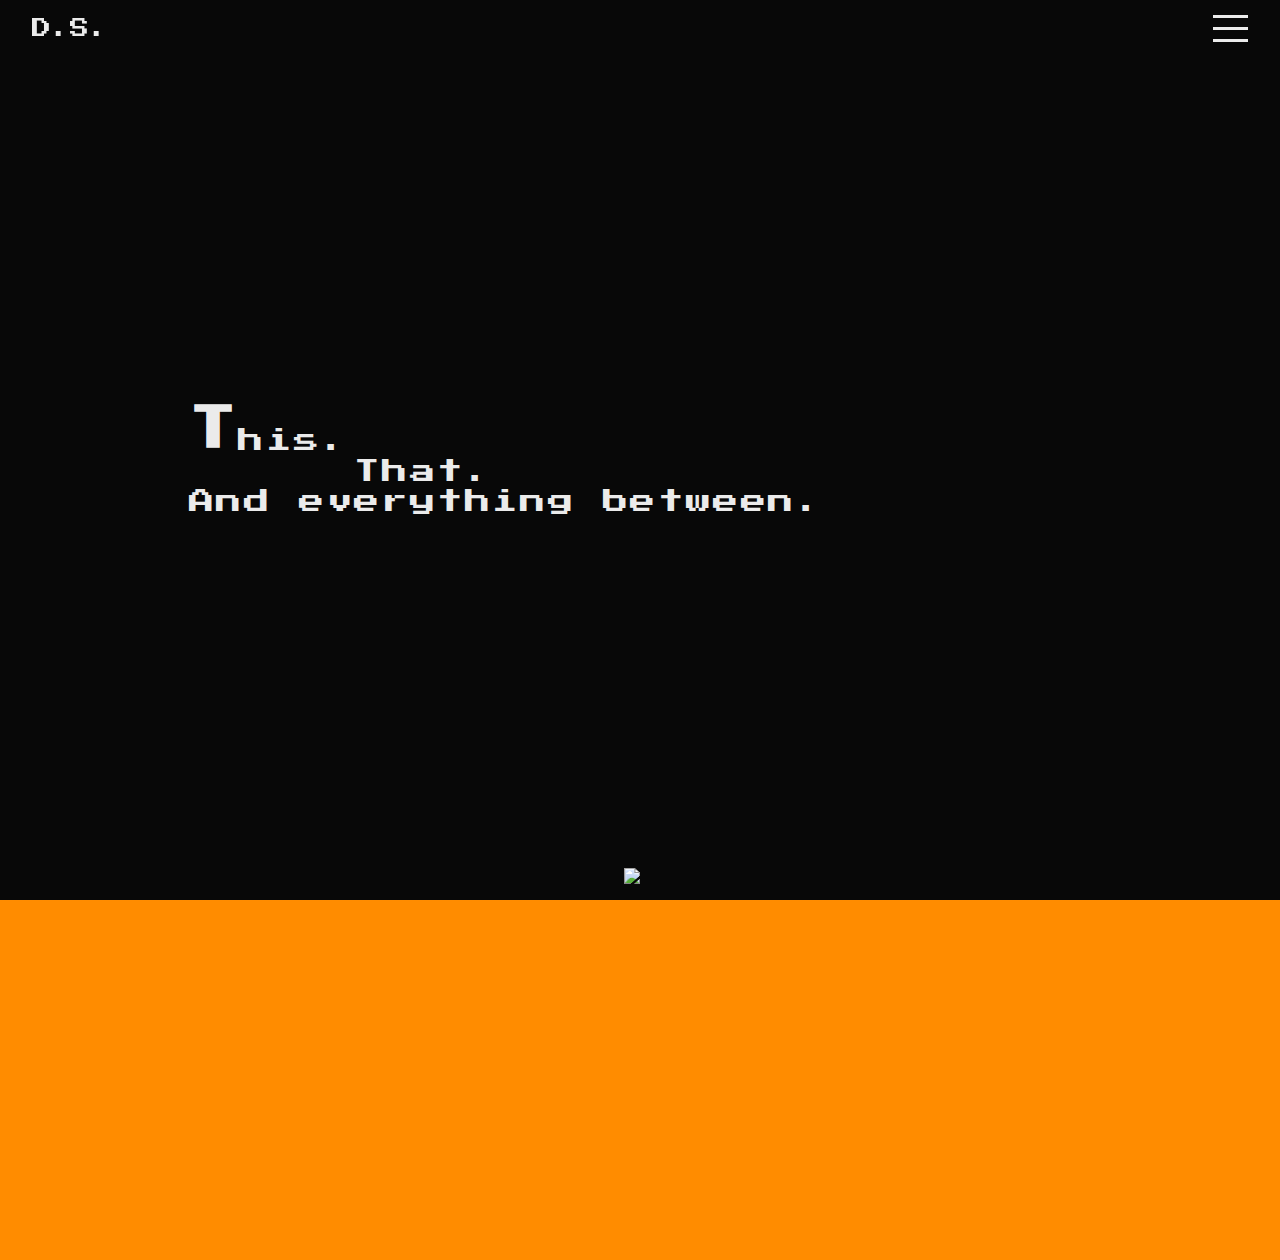
==== html/about.html @ ef39fc3c "Added pages. Started on project page but undecided on layout/js interaction" ====
<!DOCTYPE html>
<!--[if lt IE 7]>      <html class="no-js lt-ie9 lt-ie8 lt-ie7"> <![endif]-->
<!--[if IE 7]>         <html class="no-js lt-ie9 lt-ie8"> <![endif]-->
<!--[if IE 8]>         <html class="no-js lt-ie9"> <![endif]-->
<!--[if gt IE 8]>      <html class="no-js"> <![endif]-->
<html lang='en'>
    <head>
        <meta charset="utf-8">
        <meta http-equiv="X-UA-Compatible" content="IE=edge">
        <title>Daniel Stewardson | About</title>
        <meta name="description" content="Daniel Stewardson's front-end web developer portfolio">
        <meta name="viewport" content="width=device-width, initial-scale=1">
        <link rel="stylesheet" href="../css/style.css">
        <link rel="stylesheet" href="../css/transitions.css">

        <link href="https://fonts.googleapis.com/css2?family=Quicksand:wght@300&display=swap" rel="stylesheet">
        <link href="https://fonts.googleapis.com/css2?family=Press+Start+2P&display=swap" rel="stylesheet">
        <link href="https://fonts.googleapis.com/css2?family=Monoton&display=swap" rel="stylesheet">

 
        <script src="../js/main.js" async defer></script>
    </head>

    <body class='index'>

        <div class="transition-1 is-active"></div>
        <div class="transition-2 is-active-2"></div>
       
        <nav class='top-nav'>
            <div class='logo'><a href='../index.html' class="slide">D.S.</a></div>
            
            <input type='checkbox' class='nav-button' id='nav-button'>
            <label for='nav-button' class='nav-button-label'>
                <span></span>
            </label>

            <div class='slide-one'></div>
            
            <nav class='slide-nav'>
                <ul>
                    <li><a href='../index.html' class="slide" class="slide">Home</a></li>
                    <li><a href='about.html' class="slide">About</a></li>
                    <li><a href='projects.html' class="slide">Projects</a></li>
                    <li><a href='contact.html' class="slide">Contact</a></li>
                </ul>
            </nav>
        </nav>

        <header>
            <div class='wrap head-wrap'>
                <article class='intro-text'>
                    <h1><span class="first-letter">T</span>his.<br>&emsp;&emsp;&emsp;&emsp;&emsp;
                        That.<br> And everything between<span class="blinker">.</span></h1>
                </article>

                <img src='../resources/icons/white-arrow.png' class='down-arrow blinker'>
            </div>   
        </header>
        
        <main>
     
         
        </main>

        
        <footer>
            <p>dan.co</p>
        </footer> 
        
    </body>
</html>
---- css/style.css ----
body, html, li, ul, nav, div, header, img, input, span, h1, h2, h3, h4, h5, p {
    margin: 0;
    padding: 0;
 }

body {
    font-weight: normal;
    background-color: hsl(0, 0%, 3%);
    font-family: 'Press Start 2P', cursive;
    color: rgb(235, 235, 235);
}

html {
    box-sizing: border-box;
    font-size: 16px;
}

a {
    text-decoration: none;
}

a:hover {
    color: darkorange;
}

@keyframes blinker {
    50% {
      opacity: 0;
    }
  }

  .blinker {
    animation: blinker 1s step-start infinite;
  }

/*------------------------------ Scroll bar ----------------------------------*/

/* width */
::-webkit-scrollbar {
    width: 8px;
  }
  
  /* Track */
  ::-webkit-scrollbar-track {
    background: hsl(0, 0%, 3%); 
  }
   
  /* Handle */
  ::-webkit-scrollbar-thumb {
    background: darkorange; 
    border-radius: 25px;
  }
  
  /* Handle on hover */
  ::-webkit-scrollbar-thumb:hover {
    background: hsl(41, 95%, 63%); 
  }

/*------------------------------ Nav bar ----------------------------------*/

.top-nav {
    position: fixed;
    display: flex;
    align-items: center;
    justify-content: space-between;
    width: 100%;
    height: 3.5rem;
    z-index: 10;
}

.top-nav a {
    margin: 0 2rem;
    font-size: 1.2rem;
    font-family: 'Press Start 2P', cursive;
    color: rgb(235, 235, 235);
}

.nav-button {
    display: none;
}

.nav-button-label {
    margin-right: 2rem;
    cursor: pointer;
    padding: 1rem 0;
}

.nav-button-label span,
.nav-button-label span::before,
.nav-button-label span::after {
    display: block;
    background-color: rgb(235, 235, 235);
    height: 3px;
    width: 2.2rem;
    position: relative;
    transition: .5s ease,
                background-color 0s;
}

.nav-button-label span::before,
.nav-button-label span::after {
    content: '';
    position: absolute;
}

.nav-button-label span::before {
    bottom: 12px;
}

.nav-button-label span::after {
    top: 12px;
}

.nav-button-label span:hover,
.nav-button-label span:hover::before,
.nav-button-label span:hover::after {
    background-color: darkorange;
}

.top-nav a:hover,
.top-nav a:focus {
    color: darkorange;
}

/* -------------------------- Button spin ----------------------------- */

.nav-button:checked ~ label span {
    transform: rotate(45deg);
    transition: transform .5s;
}

.nav-button:checked ~ label span::before {
    bottom: 0;
    transform: rotate(90deg);
    transition: bottom .5s, transform .5s ease;
}

.nav-button:checked ~ label span::after {
    top: 0;
    transition: top .5s ease;
}

/* -------------------------- Slide nav page ----------------------------- */

.slide-nav {
    z-index: -1;
    position: fixed;
    display: flex;
    align-items: center;
    top: 150%;
    height: 100vh;
    width: 100%;
    justify-content: center;
    background-color: hsl(0, 0%, 3%);
    transition: top .5s ease-out;
}

.slide-nav ul {
    list-style: none;
}

.slide-nav li {
    padding: 4rem 0;
}

.slide-nav li a {
    font-size: 3.5rem;
    letter-spacing: .2rem;
}

.slide-nav li a::before {
    content: "";
    display: block;
    position: absolute;
    width: 20px;
    height: 20px;
    background-color: darkorange;
}

.slide-nav li a:hover::before,
.slide-nav li a:focus::before {
    background-color: white;
    transform: scale(1.6);
    animation: blinker 1s step-start infinite;
}

.nav-button:checked ~ .slide-nav {
    top: 0;
    transition: top .5s ease-out .3s;
}

.nav-button:checked ~ .slide-one {
    top: 0;
    transition: top .5s ease-out;
}

/*-----focus nav ---*/

.slide-nav:focus-within {
    top: 0;
    transition: top .5s ease-out .3s;
}


.slide-one {
    z-index: -1;
    position: fixed;
    top: 100%;
    height: 100vh;
    width: 100%;
    background-color: darkorange;
    transition: top .5s ease-out .3s;
}

/*------------------------------- Header ----------------------------------*/

header {
    width: 100%;
    height: 100vh;
}

.head-wrap {
    height: 100vh;
}

.intro-text {
    position: relative;
    top: 45%;
    left: 3%;
    width: 40rem;
    font-family: 'Press Start 2P', cursive;
}

.first-letter {
    font-size: 3rem;
    font-weight: bold;
    line-height: normal;
}

.intro-text h1 {
    font-weight: lighter;
    font-size: 1.6rem;
    letter-spacing: .1rem;
    line-height: 1.2;
} 

.down-arrow {
    position: absolute;
    bottom: 1rem;
    left: 50%;
    transform: translate(-50%, 0);
    width: 2rem;
}

/*------------------------------- Main ----------------------------------*/

.section {
    width: 100%;
}

.wrap {
    margin: 0 auto;
    padding: 0;
    width: 1300px;
    max-width: 75%;
}

/*------------------------------- Fill ----------------------------------*/

.fill {
    display: flex;
    justify-content: center;
    align-items: center;
    height: 40rem;
    font-size: 1.6rem;
    font-family: 'Press Start 2P', cursive;
}

.fill h2 {
    font-weight: normal;
    color: rgb(235, 235, 235);
}

.fill span {
    color: rgb(255, 0, 149);
}

/*------------------------------- About ----------------------------------*/




/*------------------------------- Footer ----------------------------------*/

footer {
    position: relative;
    width: 100%;
    height: 40vh;
}

footer p {
    position: absolute;
    bottom: 1.5rem;
    left: 1.5rem;
}
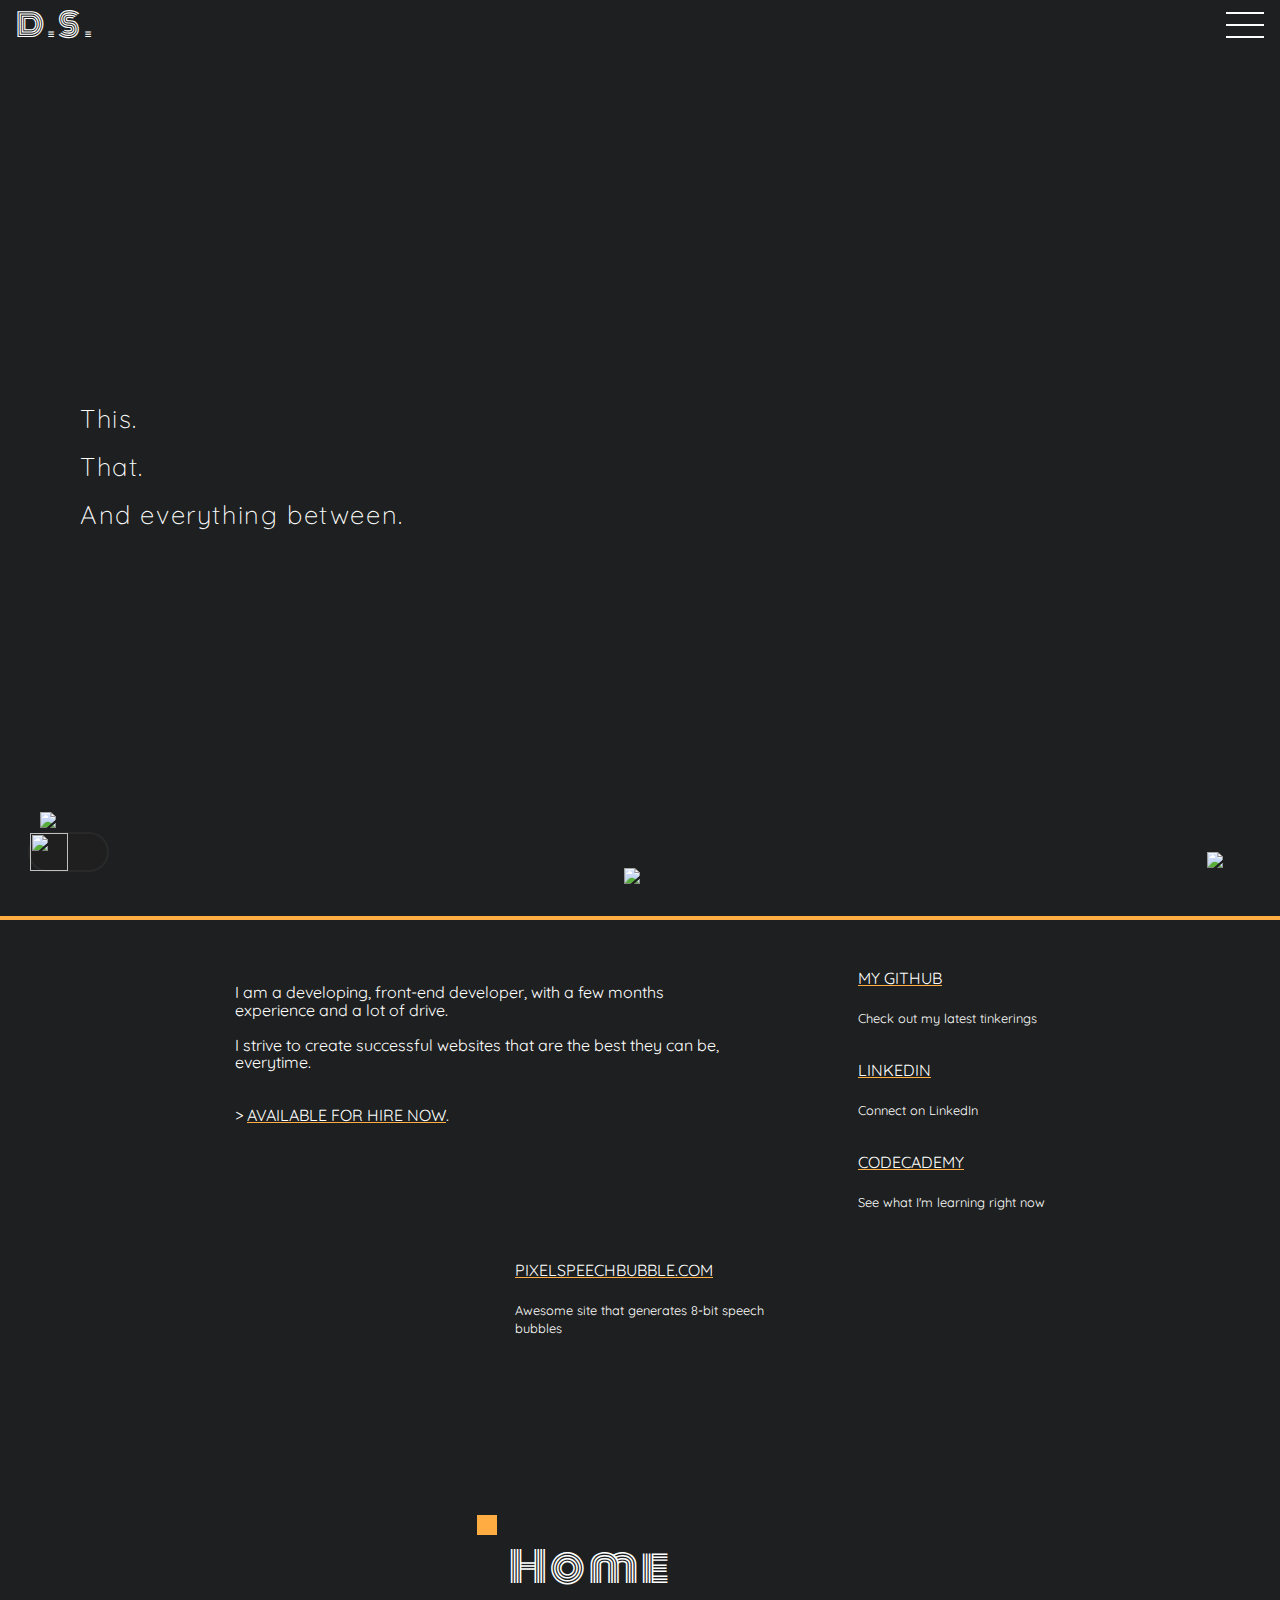
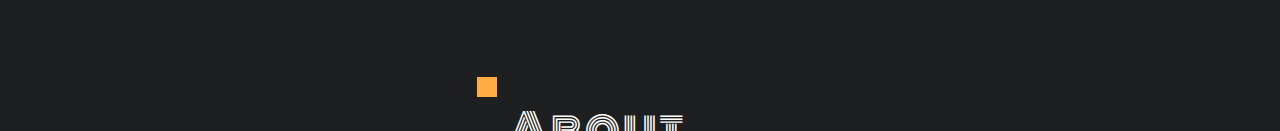
==== commit 4649e4b1: "Change whole design and layout" ====
--- a/html/about.html
+++ b/html/about.html
@@ -12,6 +12,7 @@
         <meta name="viewport" content="width=device-width, initial-scale=1">
         <link rel="stylesheet" href="../css/style.css">
         <link rel="stylesheet" href="../css/transitions.css">
+        <link rel="stylesheet" href="../css/retro-mode.css">
 
         <link href="https://fonts.googleapis.com/css2?family=Quicksand:wght@300&display=swap" rel="stylesheet">
         <link href="https://fonts.googleapis.com/css2?family=Press+Start+2P&display=swap" rel="stylesheet">
@@ -21,15 +22,15 @@
         <script src="../js/main.js" async defer></script>
     </head>
 
-    <body class='index'>
+    <body>
 
         <div class="transition-1 is-active"></div>
         <div class="transition-2 is-active-2"></div>
-       
+    
         <nav class='top-nav'>
             <div class='logo'><a href='../index.html' class="slide">D.S.</a></div>
             
-            <input type='checkbox' class='nav-button' id='nav-button'>
+            <input type='checkbox' class='nav-button' id='nav-button' name="nav-butt">
             <label for='nav-button' class='nav-button-label'>
                 <span></span>
             </label>
@@ -38,7 +39,7 @@
             
             <nav class='slide-nav'>
                 <ul>
-                    <li><a href='../index.html' class="slide" class="slide">Home</a></li>
+                    <li><a href='../index.html' class="slide">Home</a></li>
                     <li><a href='about.html' class="slide">About</a></li>
                     <li><a href='projects.html' class="slide">Projects</a></li>
                     <li><a href='contact.html' class="slide">Contact</a></li>
@@ -46,11 +47,28 @@
             </nav>
         </nav>
 
+                            <!-- Fixed overlays, retro button etc -->
+        <div>
+            <div class='retro-mode-label' id="retro-mode-butt">             <!--Retro button-->
+                <img src="../resources/icons/coin-button.png" class="coin-switch">
+            </div> 
+            <img src='../resources/pictures/not-a-fan.png' class='switch-bubble switch-bubble-1 active'>
+            <img src='../resources/pictures/love8bit.png' class='switch-bubble switch-bubble-2 active'>          
+
+            <a href='https://github.com/DanielStewardson' target='_blank' class="github-icon-1 github-icon">
+                <img src="../resources/icons/github2.png">
+            </a>
+            <a href='https://github.com/DanielStewardson' target='_blank' class="github-icon-2 github-icon">
+                <img src="../resources/icons/githubicon4.png">
+            </a>
+            <img src='../resources/pictures/gitHub-bubble-right.png' class='github-bubble'>
+        </div>
+
         <header>
             <div class='wrap head-wrap'>
                 <article class='intro-text'>
-                    <h1><span class="first-letter">T</span>his.<br>&emsp;&emsp;&emsp;&emsp;&emsp;
-                        That.<br> And everything between<span class="blinker">.</span></h1>
+                    <h1>This.<br>
+                        That.<br> And everything between.</h1>
                 </article>
 
                 <img src='../resources/icons/white-arrow.png' class='down-arrow blinker'>
@@ -58,14 +76,87 @@
         </header>
         
         <main>
-     
-         
+        
         </main>
 
         
         <footer>
-            <p>dan.co</p>
-        </footer> 
-        
+            <div class='footer'>
+                
+                <div class="resources">
+
+                    <div class="footer-text">
+                        <p>I am a developing, front-end developer, with a few months experience and a lot of drive.<br><br>
+                            I strive to create successful websites that are the best they can be, everytime.
+                        </p>
+                        <br><br>
+                        <div>
+                            <span class="blinker">&gt; </span><a href="#" target="_blank">AVAILABLE FOR HIRE NOW</a><span class="blinker">.</span>
+                        </div>
+                    </div>
+
+                    <div class="footer-dl">
+                        <dl>
+                            <div>
+                                <dt>
+                                    <a href="https://github.com/DanielStewardson" target="_blank">my GitHub</a>
+                                </dt>
+                                <dd>
+                                    Check out my latest tinkerings
+                                </dd>
+                            </div>
+                            <div>
+                                <dt>
+                                    <a href="#" target="_blank">LinkedIn</a>
+                                </dt>
+                                <dd>
+                                    Connect on LinkedIn
+                                </dd>
+                            </div>
+                            <div>
+                                <dt>
+                                    <a href="#" target="_blank">CodeCademy</a>
+                                </dt>
+                                <dd>
+                                    See what I'm learning right now
+                                </dd>
+                            </div>
+                        </dl>
+                    </div>
+                    
+                    <div class="footer-dl">
+                        <dl>
+                            <div>
+                                <dt>
+                                    <a href="https://pixelspeechbubble.com/" target="_blank">pixelspeechbubble.com</a>
+                                </dt>
+                                <dd>
+                                    Awesome site that generates 8-bit speech bubbles
+                                </dd>
+                            </div>
+                            <div>
+                                <dt>
+                                    <a href="https://icons8.com/" target="_blank">icons8.com</a>
+                                </dt>
+                                <dd>
+                                    Loads of free or premium icons
+                                </dd>
+                            </div>
+                            <div>
+                                <dt>
+                                    <a href="https://www.remove.bg/upload" target="_blank">remove.bg</a>
+                                </dt>
+                                <dd>
+                                    Remove unwanted backgrounds around icons etc
+                                </dd>
+                            </div>
+                        </dl>
+                    </div>
+
+                </div>
+            </div>
+            <div class="dan-co">dan.co</div>  
+        </footer>
+
     </body>
 </html>--- a/css/style.css
+++ b/css/style.css
@@ -3,24 +3,73 @@
     padding: 0;
  }
 
-body {
-    font-weight: normal;
-    background-color: hsl(0, 0%, 3%);
-    font-family: 'Press Start 2P', cursive;
-    color: rgb(235, 235, 235);
-}
-
 html {
     box-sizing: border-box;
-    font-size: 16px;
-}
-
-a {
+    font-size: var(--font-size);
+}
+
+@media only screen and (max-width: 900px) {
+    html {
+        font-size: var(--font-size-media);
+    }
+}
+
+:root[theme=retro] {
+    --font-size: 16px;
+    --font-size-media: 13px;
+    --main-pop-color: hsl(34, 100%, 63%);
+    --accent-pop-color: hsl(34, 100%, 63%);
+    --main-text-and-accent-color: hsl(0, 0%, 100%);
+    --button-border: hsl(33, 100%, 42%);
+    --button-text: hsl(0, 0%, 92%);
+    --button-text-shadow: hsl(33, 100%, 34%);
+    --button-hover-color: hsl(0, 0%, 92%);
+    --background-color: hsl(210, 3%, 12%);
+    --backgroundd-accent: hsl(0, 0%, 12%);
+    --division-background-color: hsl(34, 100%, 63%);
+    --background-accent-borders: hsl(0, 0%, 20%);
+    --main-font: 'Quicksand', sans-serif;
+    --headers-font: 'Monoton', cursive;
+    --retro-box-shadow-left: hsla(33, 100%, 50%, 0.4) -.31rem .31rem, hsla(33, 100%, 50%, 0.3) -.62rem .62rem, hsla(33, 100%, 50%, 0.2) -.94rem .94rem, hsla(33, 100%, 50%, 0.1) -1.25rem 1.25rem, hsla(33, 100%, 50%, 0.05) -1.56rem 1.56rem;
+    --retro-box-shadow-right: hsla(33, 100%, 50%, 0.4) .31rem .31rem, hsla(33, 100%, 50%, 0.3) .62rem .62rem, hsla(33, 100%, 50%, 0.2) .94rem .94rem, hsla(33, 100%, 50%, 0.1) 1.25rem 1.25rem, hsla(33, 100%, 50%, 0.05) 1.56rem 1.56rem;
+}
+
+:root[theme=boring] {
+    --font-size: 16px;
+    --font-size-media: 13px;
+    --main-pop-color: hsl(325, 100%, 50%, .6);
+    --accent-pop-color: hsl(32, 100%, 43%);
+    --main-text-and-accent-color: hsl(0, 0%, 17%);
+    --button-border: hsl(325, 100%, 50%, .6);
+    --button-text: hsl(0, 0%, 92%);
+    --button-text-shadow: hsl(197, 100%, 23%);
+    --button-hover-color: hsla(197, 65%, 40%, .2);
+    --background-color: hsl(0, 0%, 86%);
+    --backgroundd-accent: hsla(197, 65%, 40%, 0.281);
+    --background-accent-borders: hsla(197, 65%, 40%, 0.281);
+    --main-font: 'Quicksand', sans-serif;
+    --headers-font: 'Press Start 2P', cursive;
+}
+
+body {
+    background-color: var(--background-color);
+    font-family: var(--main-font);
+    color: var(--main-text-and-accent-color);
+}
+
+a[theme=retro] {
     text-decoration: none;
-}
-
-a:hover {
-    color: darkorange;
+    color: var(--main-text-and-accent-color);
+}
+
+img {
+    width: 100%;
+}
+
+.wrap {
+    margin: 0 auto;
+    max-width: 1300px;
+    width: 90%;
 }
 
 @keyframes blinker {
@@ -37,42 +86,77 @@
 
 /* width */
 ::-webkit-scrollbar {
-    width: 8px;
+    width: 6px;
   }
   
   /* Track */
   ::-webkit-scrollbar-track {
-    background: hsl(0, 0%, 3%); 
+    background: var(--background-color); 
   }
    
   /* Handle */
   ::-webkit-scrollbar-thumb {
-    background: darkorange; 
+    background: var(--main-pop-color); 
     border-radius: 25px;
   }
   
   /* Handle on hover */
   ::-webkit-scrollbar-thumb:hover {
-    background: hsl(41, 95%, 63%); 
+    background: hsl(0, 0%, 24%); 
   }
+
+/*------------------------------ Fixed overlay stuff ----------------------------------*/
+
+.github-icon-1[theme=retro] {
+    position: fixed;
+    z-index: 10;
+    bottom: 28px;
+    right: 28px;
+    width: 45px;
+}
+
+.github-icon-2[theme=retro] {
+    display: none;
+}
+
+.github-bubble {
+    display: none;
+    position: fixed;
+    z-index: 10;
+    bottom: 70px;
+    right: 20px;
+    width: 200px;
+}
+
+.github-icon:hover,
+.github-icon:focus {
+    transform: translateY(-6px);
+}
+
+.github-icon:hover ~ .github-bubble,
+.github-icon:focus ~ .github-bubble{
+    display: block;
+}
 
 /*------------------------------ Nav bar ----------------------------------*/
 
 .top-nav {
     position: fixed;
+    top: 0;
     display: flex;
     align-items: center;
     justify-content: space-between;
     width: 100%;
-    height: 3.5rem;
     z-index: 10;
 }
 
-.top-nav a {
-    margin: 0 2rem;
-    font-size: 1.2rem;
-    font-family: 'Press Start 2P', cursive;
-    color: rgb(235, 235, 235);
+.logo {
+    margin-left: 1rem;
+    font-size: 2rem;
+    letter-spacing: .2rem;
+    text-decoration: none;
+    color: var(--main-text-and-accent-color);
+    font-family: var(--headers-font);
 }
 
 .nav-button {
@@ -80,18 +164,18 @@
 }
 
 .nav-button-label {
-    margin-right: 2rem;
+    padding: 1rem 0;
+    margin-right: 1rem;
     cursor: pointer;
-    padding: 1rem 0;
 }
 
 .nav-button-label span,
 .nav-button-label span::before,
 .nav-button-label span::after {
     display: block;
-    background-color: rgb(235, 235, 235);
-    height: 3px;
-    width: 2.2rem;
+    background-color: var(--main-text-and-accent-color);
+    height: .16rem;
+    width: 2.4rem;
     position: relative;
     transition: .5s ease,
                 background-color 0s;
@@ -104,22 +188,31 @@
 }
 
 .nav-button-label span::before {
-    bottom: 12px;
+    bottom: .75rem;
 }
 
 .nav-button-label span::after {
-    top: 12px;
-}
-
-.nav-button-label span:hover,
-.nav-button-label span:hover::before,
-.nav-button-label span:hover::after {
-    background-color: darkorange;
+    top: .75rem;
+}
+
+.nav-button:hover ~ label span, 
+.nav-button:hover ~ label span::before,
+.nav-button:hover ~ label span::after {
+    background-color: var(--main-pop-color);
 }
 
 .top-nav a:hover,
 .top-nav a:focus {
-    color: darkorange;
+    color: var(--main-pop-color);
+}
+
+@media screen and (max-width: 1640px) {
+    .top-nav {
+        background-color: var(--background-color);
+    }
+    .github-icon {
+        width: 30px;
+    }
 }
 
 /* -------------------------- Button spin ----------------------------- */
@@ -148,10 +241,12 @@
     display: flex;
     align-items: center;
     top: 150%;
+    left: 0;
+    right: 0;
     height: 100vh;
-    width: 100%;
+    width: 100vw;
     justify-content: center;
-    background-color: hsl(0, 0%, 3%);
+    background-color: var(--background-color); 
     transition: top .5s ease-out;
 }
 
@@ -160,21 +255,25 @@
 }
 
 .slide-nav li {
-    padding: 4rem 0;
+    padding: 2.4rem 0;
 }
 
 .slide-nav li a {
-    font-size: 3.5rem;
+    font-size: 2.6rem;
     letter-spacing: .2rem;
+    font-family: var(--headers-font);
+    color: var(--main-text-and-accent-color);
+    text-decoration: none;
 }
 
 .slide-nav li a::before {
     content: "";
     display: block;
-    position: absolute;
-    width: 20px;
-    height: 20px;
-    background-color: darkorange;
+    position: relative;
+    width: 1.25rem;
+    height: 1.25rem;
+    left: -2rem;
+    background-color: var(--main-pop-color);;
 }
 
 .slide-nav li a:hover::before,
@@ -194,24 +293,62 @@
     transition: top .5s ease-out;
 }
 
-/*-----focus nav ---*/
+/*----- focus nav ---*/
 
 .slide-nav:focus-within {
     top: 0;
     transition: top .5s ease-out .3s;
 }
 
-
 .slide-one {
     z-index: -1;
     position: fixed;
-    top: 100%;
+    top: 150%;
+    left: 0;
+    right: 0;
     height: 100vh;
-    width: 100%;
-    background-color: darkorange;
+    width: 100vw;
+    background-color: var(--main-pop-color);;
     transition: top .5s ease-out .3s;
 }
 
+@media only screen and (max-width: 900px) {
+    .slide-nav li a::before {
+        animation: blinker 1s step-start infinite;
+    }
+    .slide-nav li a:hover::before,
+    .slide-nav li a:focus::before {
+    transform: scale(1.2);
+    }
+    .slide-nav li a {
+        font-size: 2rem;
+    }
+    .slide-nav li {
+        padding: 2rem 0;
+    }
+}
+
+/*------------------------------- Big navigation buttons ----------------------------------*/
+
+.orange-button {
+    display: flex;
+    justify-content: center;
+    align-items: center;
+    text-decoration: none;
+    color: var(--button-text);
+    border: var(--button-border) .4rem groove;
+    background-color: var(--main-pop-color);;
+    text-shadow: 2px 2px var(--button-text-shadow);
+    box-shadow: rgb(0, 0, 0) 0px 20px 20px -10px;
+}
+
+.orange-button:hover,
+.orange-button:focus {
+    background-color: var(--button-hover-color);
+    color: var(--main-pop-color);
+    transform: translate(2px, -3px);
+}
+
 /*------------------------------- Header ----------------------------------*/
 
 header {
@@ -219,29 +356,30 @@
     height: 100vh;
 }
 
-.head-wrap {
+.head-wrap {          /* to set text position in header*/
     height: 100vh;
 }
 
 .intro-text {
     position: relative;
-    top: 45%;
-    left: 3%;
-    width: 40rem;
-    font-family: 'Press Start 2P', cursive;
-}
-
-.first-letter {
-    font-size: 3rem;
-    font-weight: bold;
-    line-height: normal;
+    top: 50%;
+    transform: translateY(-50%);
+    margin: 1rem;
+    max-width: 640px;
+}
+
+.header-title {
+    font-size: 6rem;
+    letter-spacing: .2rem;
+    line-height: 5rem;
+    font-family: var(--headers-font);
 }
 
 .intro-text h1 {
     font-weight: lighter;
     font-size: 1.6rem;
     letter-spacing: .1rem;
-    line-height: 1.2;
+    line-height: 3rem;
 } 
 
 .down-arrow {
@@ -252,54 +390,186 @@
     width: 2rem;
 }
 
-/*------------------------------- Main ----------------------------------*/
-
-.section {
-    width: 100%;
-}
-
-.wrap {
-    margin: 0 auto;
-    padding: 0;
-    width: 1300px;
-    max-width: 75%;
-}
-
-/*------------------------------- Fill ----------------------------------*/
-
-.fill {
-    display: flex;
-    justify-content: center;
+/*------------------------------- Project section ----------------------------------*/
+
+.projects {
+    background-color: var(--background-color);
+    position: relative;
+    width: 100%;
+    height: 50rem;
+    padding: 4rem 0;
+}
+
+.project-box {
+    position: absolute;
+    left: 50%;
+    transform: translateX(-50%);
+    border-radius: 15px;
+    width: 80%;
+    max-width: 1000px;
+    border: var(--division-background-color) solid 2px;
+    box-shadow: rgba(0, 0, 0, 0.25) 0px .5rem 2rem, rgba(0, 0, 0, 0.60) 0px .5rem 1rem;
+    display: flex;
+    justify-content:space-evenly;
     align-items: center;
-    height: 40rem;
-    font-size: 1.6rem;
-    font-family: 'Press Start 2P', cursive;
-}
-
-.fill h2 {
-    font-weight: normal;
-    color: rgb(235, 235, 235);
-}
-
-.fill span {
-    color: rgb(255, 0, 149);
-}
-
-/*------------------------------- About ----------------------------------*/
-
-
-
+    background-color: var(--background-color);
+}
+
+.project-text {
+    line-height: 1.8rem;
+    padding: 1rem;
+    margin: 3rem .2rem;
+    width: 80%;
+    border-radius: 30px;
+    text-align: center;
+}
+
+.project-text a {
+    text-decoration: none;
+    color: var(--main-pop-color);
+}
+
+.project-text a:hover {
+    text-decoration: underline;
+}
+
+.project-text h2 {
+    font-size: 2rem;
+    margin-bottom: 4rem;
+}
+
+/*------------------------------- About Section ----------------------------------*/
+
+.about {
+    background-color: var(--division-background-color);
+    position: relative;
+    display: flex;
+    width: 100%;
+    height: 50rem;
+    margin: 10rem 0;
+}
+
+.about-background-text {
+    position: absolute;
+    top: 50%;
+    transform: translateY(-50%);
+    font-family: var(--headers-font);
+    font-size: 15vw;
+    opacity: .6;
+}
+
+.about-box {
+    position: absolute;
+    left: 50%;
+    transform: translateX(-50%);
+    border-radius: 15px;
+    width: 80%;
+    max-width: 1000px;
+    border: var(--division-background-color) solid 2px;
+    box-shadow: rgba(0, 0, 0, 0.25) 0 .5rem 2rem, rgba(0, 0, 0, 0.60) 0px .5rem 1rem;
+    display: flex;
+    justify-content:space-evenly;
+    align-items: center;
+    background-color: var(--background-color);
+}
+
+.about-box-top {
+    top: -12%;
+}
+.about-box-bottom {
+    bottom: -12%;
+}
+
+.about-text {
+    line-height: 1.8rem;
+    padding: 1rem;
+    margin: 3rem .2rem;
+    width: 80%;
+}
+
+.about-text h2 {
+    text-align: center;
+    font-size: 2rem;
+    margin-bottom: 4rem;
+}
+
+.tech-icon-box {
+    display: flex;
+    justify-content: space-evenly;
+    align-items: center;
+    margin-top: 4rem;
+}
+
+.known-tech-icon {
+    width: 5rem;
+}
+
+@media  only screen and (max-width: 760px) {
+    .about-text {
+        width: 100%;
+    }
+}
+
+@media  only screen and (max-width: 460px) {
+    .about {
+        height: 62rem;
+    }
+}
 
 /*------------------------------- Footer ----------------------------------*/
 
 footer {
     position: relative;
-    width: 100%;
-    height: 40vh;
-}
-
-footer p {
+    padding: 2rem 0 10rem 0;
+    width: 100%;
+    border-top: solid .3rem var(--main-pop-color);
+}
+
+.footer {
+    width: 80%;
+    margin: 0 auto;
+}
+
+.footer a {
+    color: var(--main-text-and-accent-color);
+    text-decoration-color: var(--main-pop-color);
+}
+
+.footer a:hover {
+    text-decoration: none;
+}
+
+.resources {
+    display: flex;
+    justify-content: space-evenly;
+    flex-wrap: wrap;
+    width: 100%;
+}
+
+.dan-co {
     position: absolute;
-    bottom: 1.5rem;
-    left: 1.5rem;
-}
+    bottom: 22px;
+    left: 50%;
+    transform: translateX(-50%);
+}
+
+.footer-text {
+    line-height: 1.1rem;
+    padding: 2rem 1rem;
+    max-width: 500px;
+}
+
+.footer-dl {
+    max-width: 250px;
+    margin: 0 1rem;
+}
+
+.footer-dl dt {
+    text-transform: uppercase;
+}
+
+.footer-dl dd {
+    margin: 1.4rem 0 2rem 0;
+    font-size: .8rem;
+    line-height: 1.1rem;
+}
--- a/css/transitions.css
+++ b/css/transitions.css
@@ -0,0 +1,31 @@
+/* ------------------------------ Page transitions ---------------------*/
+
+.transition-1 {
+    position: fixed;
+    width: 100%;
+    right: -100%;
+    top: 0;
+    bottom: 0;
+    z-index: 11;
+    background-color: var(--main-pop-color);;
+}
+
+.transition-1.is-active {
+    right: 0;
+    transition: right .3s ease-out;
+}
+
+.transition-2 {
+    position: fixed;
+    width: 100%;
+    left: -100%;
+    top: 0;
+    bottom: 0;
+    z-index: 11;
+    background-color: var(--main-pop-color);;
+    transition: left .3s ease-out;
+}
+
+.transition-2.is-active-2 {
+    left: 0;
+}--- a/css/retro-mode.css
+++ b/css/retro-mode.css
@@ -0,0 +1,62 @@
+.retro-mode-label {
+    position: fixed;
+    z-index: 9;
+    bottom: 28px;
+    left: 28px;
+    width: 77px;
+    height: 36px;
+    cursor: pointer;
+    border: solid 2px hsl(0, 0%, 20%, .5);
+    border-radius: 35px;
+    background-color: hsl(0, 0%, 12%, .5);
+}
+
+.coin-switch {
+    position: relative;
+    bottom: 1px;
+    width: 38px;
+    height: 38px;
+    transition: .3s;
+}
+
+.switch-bubble {
+    display: none;
+    position: fixed;
+    z-index: 9;
+    bottom: 72px;
+    left: 40px;
+    width: 200px;
+}
+
+.switch-bubble-2 {
+    width: 200px;
+    left: 70px;
+}
+
+#retro-mode-butt:hover ~ .switch-bubble-1.active,
+#retro-mode-butt:focus ~ .switch-bubble-1.active {
+    display: block;
+}
+
+#retro-mode-butt:hover ~ .switch-bubble-2.active,
+#retro-mode-butt:focus ~ .switch-bubble-2.active {
+    display: block;
+}
+
+a[theme=boring] {
+    text-decoration: none;
+    color: var(--main-text-and-accent-color);
+}
+
+.github-icon-1[theme=boring] {
+    display: none;
+}
+
+.github-icon-2[theme=boring] {
+    display: block;
+    position: fixed;
+    z-index: 10;
+    bottom: 36px;
+    right: 38px;
+    width: 50px;
+}
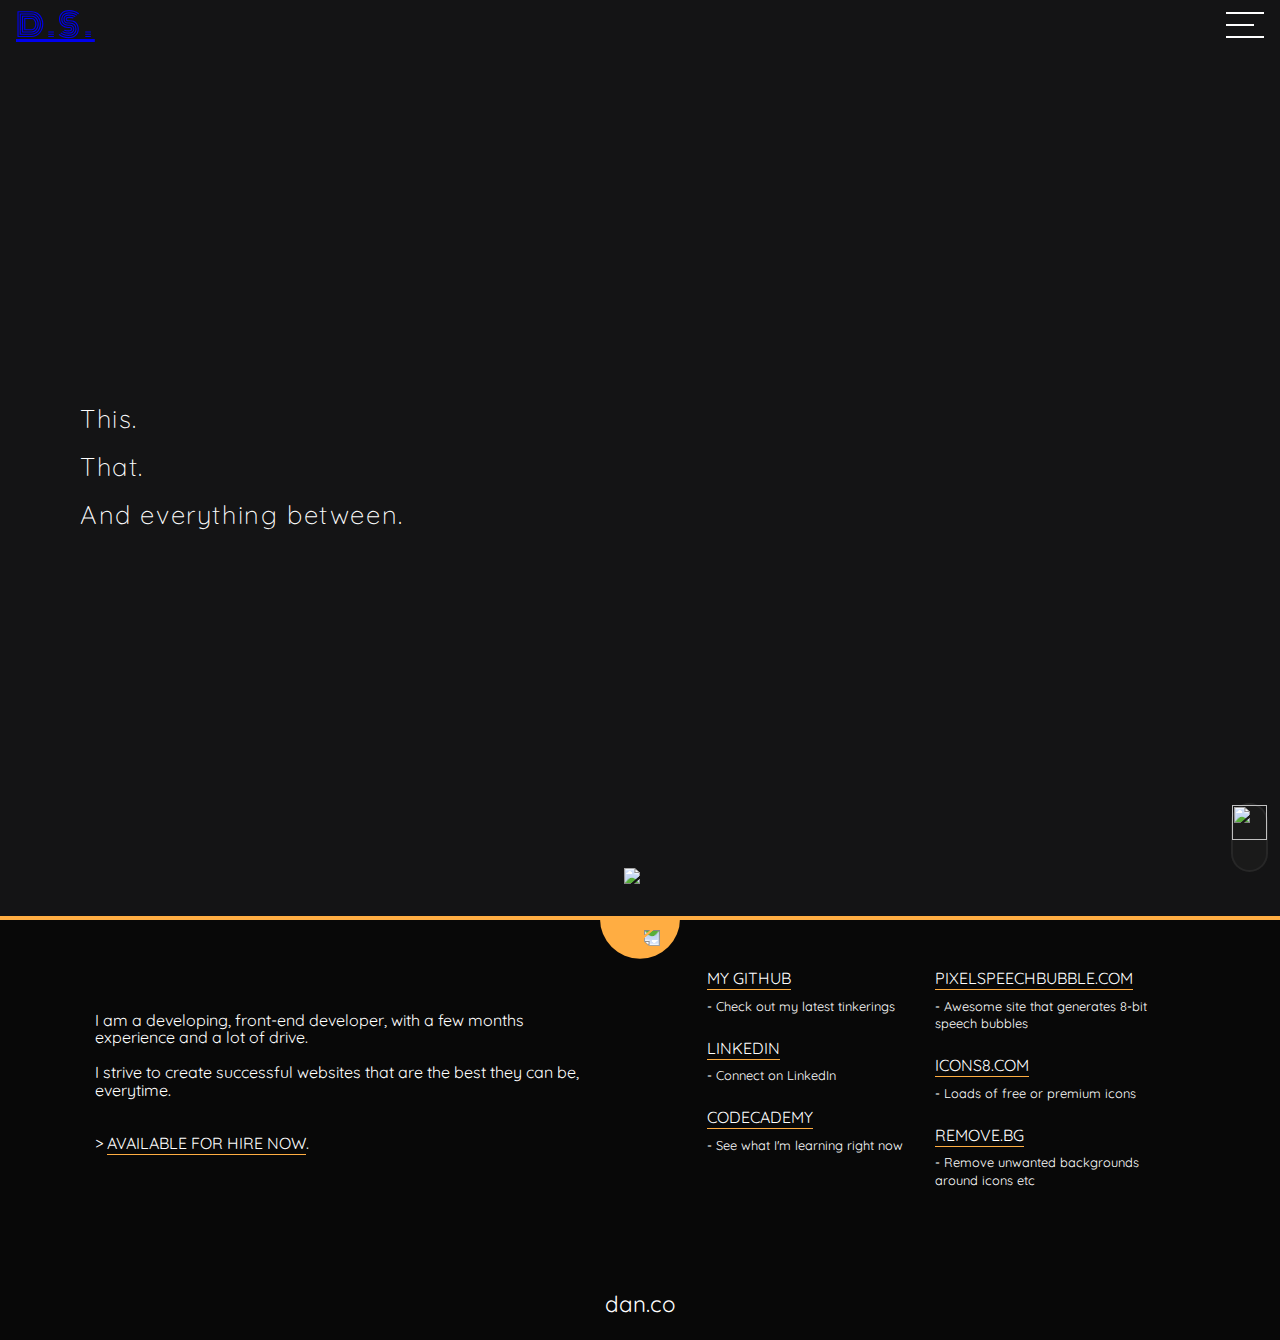
==== commit 941654e5: "Contact details, background iamage for slide navigation menu, footer layout" ====
--- a/html/about.html
+++ b/html/about.html
@@ -12,7 +12,6 @@
         <meta name="viewport" content="width=device-width, initial-scale=1">
         <link rel="stylesheet" href="../css/style.css">
         <link rel="stylesheet" href="../css/transitions.css">
-        <link rel="stylesheet" href="../css/retro-mode.css">
 
         <link href="https://fonts.googleapis.com/css2?family=Quicksand:wght@300&display=swap" rel="stylesheet">
         <link href="https://fonts.googleapis.com/css2?family=Press+Start+2P&display=swap" rel="stylesheet">
@@ -23,7 +22,7 @@
     </head>
 
     <body>
-
+        <div class="background-image"></div>
         <div class="transition-1 is-active"></div>
         <div class="transition-2 is-active-2"></div>
     
@@ -44,6 +43,12 @@
                     <li><a href='projects.html' class="slide">Projects</a></li>
                     <li><a href='contact.html' class="slide">Contact</a></li>
                 </ul>
+                <div class="slide-nav-social-links"> 
+                    
+                    <a href="https://github.com/DanielStewardson" target="_blank"><img class='social-logo' src="../resources/icons/github2.png"></a>
+                    <a href='#' target="_blank"><img class='social-logo' src="../resources/icons/linkedin-white.svg"></a>
+ 
+                 </div>
             </nav>
         </nav>
 
@@ -51,17 +56,7 @@
         <div>
             <div class='retro-mode-label' id="retro-mode-butt">             <!--Retro button-->
                 <img src="../resources/icons/coin-button.png" class="coin-switch">
-            </div> 
-            <img src='../resources/pictures/not-a-fan.png' class='switch-bubble switch-bubble-1 active'>
-            <img src='../resources/pictures/love8bit.png' class='switch-bubble switch-bubble-2 active'>          
-
-            <a href='https://github.com/DanielStewardson' target='_blank' class="github-icon-1 github-icon">
-                <img src="../resources/icons/github2.png">
-            </a>
-            <a href='https://github.com/DanielStewardson' target='_blank' class="github-icon-2 github-icon">
-                <img src="../resources/icons/githubicon4.png">
-            </a>
-            <img src='../resources/pictures/gitHub-bubble-right.png' class='github-bubble'>
+            </div>         
         </div>
 
         <header>
@@ -81,20 +76,24 @@
 
         
         <footer>
-            <div class='footer'>
-                
-                <div class="resources">
+            <div class="footer-bg"></div>
+            <a role="button" title='back to top of page' tabindex="0" class="to-top-button" href='#top'>
+                <img class='up-arrow' src='../resources/icons/white-arrow.png'>
+            </a>
 
-                    <div class="footer-text">
-                        <p>I am a developing, front-end developer, with a few months experience and a lot of drive.<br><br>
-                            I strive to create successful websites that are the best they can be, everytime.
-                        </p>
-                        <br><br>
-                        <div>
-                            <span class="blinker">&gt; </span><a href="#" target="_blank">AVAILABLE FOR HIRE NOW</a><span class="blinker">.</span>
-                        </div>
+            <div class="resources wrap">
+
+                <div class="footer-text">
+                    <p>I am a developing, front-end developer, with a few months experience and a lot of drive.<br><br>
+                        I strive to create successful websites that are the best they can be, everytime.
+                    </p>
+                    <br><br>
+                    <div>
+                        <span class="blinker">&gt; </span><a href="#" target="_blank">AVAILABLE FOR HIRE NOW</a><span class="blinker">.</span>
                     </div>
+                </div>
 
+                <div class='resource-list'>
                     <div class="footer-dl">
                         <dl>
                             <div>
@@ -102,7 +101,7 @@
                                     <a href="https://github.com/DanielStewardson" target="_blank">my GitHub</a>
                                 </dt>
                                 <dd>
-                                    Check out my latest tinkerings
+                                    - Check out my latest tinkerings
                                 </dd>
                             </div>
                             <div>
@@ -110,7 +109,7 @@
                                     <a href="#" target="_blank">LinkedIn</a>
                                 </dt>
                                 <dd>
-                                    Connect on LinkedIn
+                                - Connect on LinkedIn
                                 </dd>
                             </div>
                             <div>
@@ -118,12 +117,13 @@
                                     <a href="#" target="_blank">CodeCademy</a>
                                 </dt>
                                 <dd>
-                                    See what I'm learning right now
+                                    - See what I'm learning right now
                                 </dd>
                             </div>
                         </dl>
                     </div>
-                    
+                
+                
                     <div class="footer-dl">
                         <dl>
                             <div>
@@ -131,7 +131,7 @@
                                     <a href="https://pixelspeechbubble.com/" target="_blank">pixelspeechbubble.com</a>
                                 </dt>
                                 <dd>
-                                    Awesome site that generates 8-bit speech bubbles
+                                    - Awesome site that generates 8-bit speech bubbles
                                 </dd>
                             </div>
                             <div>
@@ -139,7 +139,7 @@
                                     <a href="https://icons8.com/" target="_blank">icons8.com</a>
                                 </dt>
                                 <dd>
-                                    Loads of free or premium icons
+                                    - Loads of free or premium icons
                                 </dd>
                             </div>
                             <div>
@@ -147,16 +147,16 @@
                                     <a href="https://www.remove.bg/upload" target="_blank">remove.bg</a>
                                 </dt>
                                 <dd>
-                                    Remove unwanted backgrounds around icons etc
+                                    - Remove unwanted backgrounds around icons etc
                                 </dd>
                             </div>
                         </dl>
                     </div>
+                </div>
 
-                </div>
             </div>
-            <div class="dan-co">dan.co</div>  
-        </footer>
+        <div class="dan-co">dan.co</div>  
+    </footer>
 
     </body>
 </html>--- a/css/style.css
+++ b/css/style.css
@@ -6,6 +6,7 @@
 html {
     box-sizing: border-box;
     font-size: var(--font-size);
+    scroll-behavior: smooth;
 }
 
 @media only screen and (max-width: 900px) {
@@ -24,31 +25,32 @@
     --button-text: hsl(0, 0%, 92%);
     --button-text-shadow: hsl(33, 100%, 34%);
     --button-hover-color: hsl(0, 0%, 92%);
-    --background-color: hsl(210, 3%, 12%);
+    --background-color: hsl(210, 3%, 8%);
     --backgroundd-accent: hsl(0, 0%, 12%);
     --division-background-color: hsl(34, 100%, 63%);
     --background-accent-borders: hsl(0, 0%, 20%);
     --main-font: 'Quicksand', sans-serif;
     --headers-font: 'Monoton', cursive;
-    --retro-box-shadow-left: hsla(33, 100%, 50%, 0.4) -.31rem .31rem, hsla(33, 100%, 50%, 0.3) -.62rem .62rem, hsla(33, 100%, 50%, 0.2) -.94rem .94rem, hsla(33, 100%, 50%, 0.1) -1.25rem 1.25rem, hsla(33, 100%, 50%, 0.05) -1.56rem 1.56rem;
-    --retro-box-shadow-right: hsla(33, 100%, 50%, 0.4) .31rem .31rem, hsla(33, 100%, 50%, 0.3) .62rem .62rem, hsla(33, 100%, 50%, 0.2) .94rem .94rem, hsla(33, 100%, 50%, 0.1) 1.25rem 1.25rem, hsla(33, 100%, 50%, 0.05) 1.56rem 1.56rem;
+    --background-image: url(../resources/pictures/cool-background.png);
 }
 
 :root[theme=boring] {
     --font-size: 16px;
     --font-size-media: 13px;
-    --main-pop-color: hsl(325, 100%, 50%, .6);
-    --accent-pop-color: hsl(32, 100%, 43%);
-    --main-text-and-accent-color: hsl(0, 0%, 17%);
-    --button-border: hsl(325, 100%, 50%, .6);
+    --main-pop-color: hsl(34, 100%, 63%);
+    --accent-pop-color: hsl(34, 100%, 63%);
+    --main-text-and-accent-color: hsl(0, 0%, 5%);
+    --button-border: hsl(33, 100%, 42%);
     --button-text: hsl(0, 0%, 92%);
-    --button-text-shadow: hsl(197, 100%, 23%);
-    --button-hover-color: hsla(197, 65%, 40%, .2);
-    --background-color: hsl(0, 0%, 86%);
-    --backgroundd-accent: hsla(197, 65%, 40%, 0.281);
-    --background-accent-borders: hsla(197, 65%, 40%, 0.281);
+    --button-text-shadow: hsl(33, 100%, 34%);
+    --button-hover-color: hsl(0, 0%, 92%);
+    --background-color: hsl(0, 0%, 97%);
+    --backgroundd-accent: hsl(0, 0%, 12%);
+    --division-background-color: hsl(34, 100%, 63%);
+    --background-accent-borders: hsl(0, 0%, 20%);
     --main-font: 'Quicksand', sans-serif;
-    --headers-font: 'Press Start 2P', cursive;
+    --headers-font: 'Monoton', cursive;
+    --background-image: url(../resources/pictures/cool-background-white.png);
 }
 
 body {
@@ -57,18 +59,64 @@
     color: var(--main-text-and-accent-color);
 }
 
+.background-image[theme=retro] {
+    width: 100%;
+    height: 100%;
+    top: 0;
+    background-image: var(--background-image);
+    background-repeat: no-repeat;
+    background-position: center;
+    background-size: cover;
+    position: fixed;
+}
+
+.background-image[theme=boring] {
+    background-image: var(--background-image);
+    width: 100%;
+    height: 100%;
+    top: 0;
+    background-repeat: no-repeat;
+    background-position: center;
+    background-size: cover;
+    position: fixed;
+}
+
 a[theme=retro] {
     text-decoration: none;
     color: var(--main-text-and-accent-color);
 }
 
+a[theme=boring] {
+    text-decoration: none;
+    color: var(--main-text-and-accent-color);
+}
+
 img {
     width: 100%;
+}
+
+h1, h2, h3, h4 {
+    font-weight: lighter;
+}
+
+h1 {
+    font-size: 1.6rem;
+    letter-spacing: .1rem;
+    line-height: 3rem;
+} 
+
+h2 {
+    font-size: 1.5rem;
+    line-height: 2.4rem;
+}
+
+h3 {
+    font-size: 1.4rem;
+    line-height: 2.4rem;
 }
 
 .wrap {
     margin: 0 auto;
-    max-width: 1300px;
     width: 90%;
 }
 
@@ -105,39 +153,6 @@
     background: hsl(0, 0%, 24%); 
   }
 
-/*------------------------------ Fixed overlay stuff ----------------------------------*/
-
-.github-icon-1[theme=retro] {
-    position: fixed;
-    z-index: 10;
-    bottom: 28px;
-    right: 28px;
-    width: 45px;
-}
-
-.github-icon-2[theme=retro] {
-    display: none;
-}
-
-.github-bubble {
-    display: none;
-    position: fixed;
-    z-index: 10;
-    bottom: 70px;
-    right: 20px;
-    width: 200px;
-}
-
-.github-icon:hover,
-.github-icon:focus {
-    transform: translateY(-6px);
-}
-
-.github-icon:hover ~ .github-bubble,
-.github-icon:focus ~ .github-bubble{
-    display: block;
-}
-
 /*------------------------------ Nav bar ----------------------------------*/
 
 .top-nav {
@@ -165,11 +180,21 @@
 
 .nav-button-label {
     padding: 1rem 0;
-    margin-right: 1rem;
+    margin-right: 1.6rem;
     cursor: pointer;
 }
 
-.nav-button-label span,
+.nav-button-label span {
+    display: block;
+    background-color: var(--main-text-and-accent-color);
+    height: .16rem;
+    width: 1.8rem;
+    position: relative;
+    transition: .5s ease,
+                background-color 0s;
+}
+
+/* .nav-button-label span, */
 .nav-button-label span::before,
 .nav-button-label span::after {
     display: block;
@@ -206,16 +231,28 @@
     color: var(--main-pop-color);
 }
 
-@media screen and (max-width: 1640px) {
-    .top-nav {
-        background-color: var(--background-color);
-    }
-    .github-icon {
-        width: 30px;
-    }
-}
-
-/* -------------------------- Button spin ----------------------------- */
+@media screen and (max-width: 480px) {
+    .logo {
+        visibility: hidden;
+    }
+    .nav-button-label {
+        position: fixed;
+        margin: 0;
+        top: 7px;
+        right: 7px;
+        border-radius: 4px;
+    }
+    .nav-button-label[theme=retro] {
+        background-color: hsl(0, 0%, 15%);
+        border: hsl(0, 0%, 15%) solid 4px;
+    }
+    .nav-button-label[theme=boring] {
+        background-color: hsl(0, 0%, 80%);
+        border: hsl(0, 0%, 80%) solid 4px;
+    }
+}
+
+/* -------------------------- Menu Button spin ----------------------------- */
 
 .nav-button:checked ~ label span {
     transform: rotate(45deg);
@@ -240,14 +277,18 @@
     position: fixed;
     display: flex;
     align-items: center;
+    justify-content: center;
     top: 150%;
     left: 0;
     right: 0;
     height: 100vh;
     width: 100vw;
-    justify-content: center;
     background-color: var(--background-color); 
-    transition: top .5s ease-out;
+    transition: top .4s ease-out;
+    background-image: var(--background-image);
+    background-repeat: no-repeat;
+    background-position: center;
+    background-size: cover;
 }
 
 .slide-nav ul {
@@ -283,21 +324,37 @@
     animation: blinker 1s step-start infinite;
 }
 
+.slide-nav-social-links {
+    position: absolute;
+    bottom: 15px;
+    left: 50%;
+    transform: translate(-50%);
+}
+
+.social-logo {
+    width: 40px;
+    margin: .2rem;
+}
+
+.social-logo:hover {
+    background-color: var(--main-pop-color);
+}
+
 .nav-button:checked ~ .slide-nav {
     top: 0;
-    transition: top .5s ease-out .3s;
+    transition: top .4s ease-out .3s;
 }
 
 .nav-button:checked ~ .slide-one {
     top: 0;
-    transition: top .5s ease-out;
-}
-
-/*----- focus nav ---*/
+    transition: top .4s ease-out;
+}
+
+/*--------------------- focus nav -------------------*/
 
 .slide-nav:focus-within {
     top: 0;
-    transition: top .5s ease-out .3s;
+    transition: top .4s ease-out .3s;
 }
 
 .slide-one {
@@ -309,7 +366,7 @@
     height: 100vh;
     width: 100vw;
     background-color: var(--main-pop-color);;
-    transition: top .5s ease-out .3s;
+    transition: top .4s ease-out .3s;
 }
 
 @media only screen and (max-width: 900px) {
@@ -328,7 +385,42 @@
     }
 }
 
-/*------------------------------- Big navigation buttons ----------------------------------*/
+/*------------------------------- Dark mode button ----------------------------------*/
+
+.retro-mode-label {
+    position: fixed;
+    z-index: 9;
+    bottom: 28px;
+    right: 12px;
+    width: 33px;
+    height: 65px;
+    cursor: pointer;
+    border: solid 2px hsl(0, 0%, 20%, .5);
+    border-radius: 35px;
+    background-color: hsl(0, 0%, 12%, .5);
+}
+
+.coin-switch {
+    position: relative;
+    right: 1px;
+    width: 35px;
+    height: 35px;
+    transition: .3s;
+}
+
+@media only screen and (max-width: 480px) {
+    .retro-mode-label {
+        width: 25px;
+        height: 58px;
+        right: 6px;
+        bottom: 10px;
+    }
+    .coin-switch {
+        width: 27px;
+        height: 27px;
+    }
+}
+/*------------------------------- Big navigation menu buttons ----------------------------------*/
 
 .orange-button {
     display: flex;
@@ -375,13 +467,6 @@
     font-family: var(--headers-font);
 }
 
-.intro-text h1 {
-    font-weight: lighter;
-    font-size: 1.6rem;
-    letter-spacing: .1rem;
-    line-height: 3rem;
-} 
-
 .down-arrow {
     position: absolute;
     bottom: 1rem;
@@ -393,35 +478,14 @@
 /*------------------------------- Project section ----------------------------------*/
 
 .projects {
-    background-color: var(--background-color);
-    position: relative;
-    width: 100%;
-    height: 50rem;
+    position: relative;
+    width: 100%;
     padding: 4rem 0;
-}
-
-.project-box {
-    position: absolute;
-    left: 50%;
-    transform: translateX(-50%);
-    border-radius: 15px;
-    width: 80%;
-    max-width: 1000px;
-    border: var(--division-background-color) solid 2px;
-    box-shadow: rgba(0, 0, 0, 0.25) 0px .5rem 2rem, rgba(0, 0, 0, 0.60) 0px .5rem 1rem;
-    display: flex;
-    justify-content:space-evenly;
-    align-items: center;
-    background-color: var(--background-color);
 }
 
 .project-text {
     line-height: 1.8rem;
-    padding: 1rem;
-    margin: 3rem .2rem;
-    width: 80%;
-    border-radius: 30px;
-    text-align: center;
+    padding: 2rem 0;
 }
 
 .project-text a {
@@ -434,123 +498,154 @@
 }
 
 .project-text h2 {
-    font-size: 2rem;
-    margin-bottom: 4rem;
-}
+    font-family: var(--headers-font);
+    font-weight: normal;
+    font-size: 3rem;
+    margin-bottom: 2rem;
+    letter-spacing: .2rem;
+    line-height: 3rem;
+}
+
+.project-gallery {
+    height: 40rem;
+    background-color: black;
+    display: flex;
+}
+
+@media only screen and (max-width: 680px) {
+    .project-text {
+        text-align: center
+    }
+} 
 
 /*------------------------------- About Section ----------------------------------*/
-
-.about {
-    background-color: var(--division-background-color);
-    position: relative;
-    display: flex;
-    width: 100%;
-    height: 50rem;
-    margin: 10rem 0;
-}
-
-.about-background-text {
-    position: absolute;
-    top: 50%;
-    transform: translateY(-50%);
+.about-container {
+    display: flex;
+    justify-content: center;
+}
+
+.skills-container {
+    display: flex;
+}
+
+.skills {
+    display: flex;
+    flex-direction: column;
+    justify-content: space-evenly;
+}
+
+.skills-container h3 {
+    padding: 0 2rem;
     font-family: var(--headers-font);
-    font-size: 15vw;
-    opacity: .6;
-}
-
-.about-box {
-    position: absolute;
+    font-weight: normal;
+    text-align: center;
+    font-size: 3rem;
+    letter-spacing: .2rem;
+    writing-mode: vertical-rl;
+    transform: rotate(180deg);
+}
+
+.tech-icons {
+    display: flex;
+    justify-content: center;
+}
+
+.known-tech-icon {
+    width: 6rem;
+    padding: 1rem;
+}
+
+@media only screen and (max-width: 680px) {
+    .about-container {
+        flex-direction: column;
+        align-items: center;
+    }
+    .skills-container h3 {
+        padding: 0;
+    }
+    .known-tech-icon {
+        padding: 0;
+    }
+} 
+
+/*------------------------------- Footer ----------------------------------*/
+
+footer {
+    position: relative;
+    padding: 2rem 0 8rem 0;
+    width: 100%;
+    border-top: solid .3rem var(--main-pop-color);
+    z-index: 1;
+    color: hsl(0, 0%, 100%);
+}
+
+.footer-bg {
+    position: absolute;
+    top: 0;
+    width: 100%;
+    height: 100%;
+    background-color: black;
+    z-index: -1;
+    opacity: 0.6;
+}
+
+.to-top-button {
+    position: absolute;
+    top: 0;
     left: 50%;
-    transform: translateX(-50%);
-    border-radius: 15px;
-    width: 80%;
-    max-width: 1000px;
-    border: var(--division-background-color) solid 2px;
-    box-shadow: rgba(0, 0, 0, 0.25) 0 .5rem 2rem, rgba(0, 0, 0, 0.60) 0px .5rem 1rem;
-    display: flex;
-    justify-content:space-evenly;
-    align-items: center;
-    background-color: var(--background-color);
-}
-
-.about-box-top {
-    top: -12%;
-}
-.about-box-bottom {
-    bottom: -12%;
-}
-
-.about-text {
-    line-height: 1.8rem;
-    padding: 1rem;
-    margin: 3rem .2rem;
-    width: 80%;
-}
-
-.about-text h2 {
-    text-align: center;
-    font-size: 2rem;
-    margin-bottom: 4rem;
-}
-
-.tech-icon-box {
+    transform: translate(-50%, -3%);
+    width: 5rem;
+    height: 2.5rem;
+    background-color: var(--main-pop-color);
+    border-bottom-right-radius: 5rem;
+    border-bottom-left-radius: 5rem;
+    transition: .4s ease;
+}
+
+.to-top-button:hover {
+    height: 4.5rem;
+}
+
+.up-arrow {
+    position: absolute;
+    left: 50%;
+    transform: rotate(180deg) translate(50%, -20%);
+    bottom: 1rem;
+    width: 2.5rem;
+    transition: .1s;
+}
+
+.resources a {
+    color: hsl(0, 0%, 100%);
+    text-decoration-color: var(--main-pop-color);
+    text-decoration: none;
+    position: relative;
+}
+
+.resources a::after {
+    content: '';
+    position: absolute;
+    width: 100%;
+    height: 1px;
+    bottom: -2px;
+    left: 0;
+    background-color: var(--main-pop-color);
+    transition: .4s ease;
+}
+
+.resources a:hover {
+    color: var(--main-pop-color);
+}
+
+.resources a:hover::after {
+    width: 0;
+}
+
+.resources {
     display: flex;
     justify-content: space-evenly;
     align-items: center;
-    margin-top: 4rem;
-}
-
-.known-tech-icon {
-    width: 5rem;
-}
-
-@media  only screen and (max-width: 760px) {
-    .about-text {
-        width: 100%;
-    }
-}
-
-@media  only screen and (max-width: 460px) {
-    .about {
-        height: 62rem;
-    }
-}
-
-/*------------------------------- Footer ----------------------------------*/
-
-footer {
-    position: relative;
-    padding: 2rem 0 10rem 0;
-    width: 100%;
-    border-top: solid .3rem var(--main-pop-color);
-}
-
-.footer {
-    width: 80%;
-    margin: 0 auto;
-}
-
-.footer a {
-    color: var(--main-text-and-accent-color);
-    text-decoration-color: var(--main-pop-color);
-}
-
-.footer a:hover {
-    text-decoration: none;
-}
-
-.resources {
-    display: flex;
-    justify-content: space-evenly;
-    flex-wrap: wrap;
-    width: 100%;
-}
-
-.dan-co {
-    position: absolute;
-    bottom: 22px;
-    left: 50%;
-    transform: translateX(-50%);
+    width: 100%;
 }
 
 .footer-text {
@@ -559,6 +654,17 @@
     max-width: 500px;
 }
 
+.resource-list {
+    display: flex;
+}
+
+.footer-seperator-line {
+    display: block;
+    width: 100%;
+    height: 3px;
+    background-color: var(--main-pop-color);
+}
+
 .footer-dl {
     max-width: 250px;
     margin: 0 1rem;
@@ -569,7 +675,22 @@
 }
 
 .footer-dl dd {
-    margin: 1.4rem 0 2rem 0;
+    margin: .6rem 0 1.4rem 0;
     font-size: .8rem;
     line-height: 1.1rem;
 }
+
+.dan-co {
+    position: absolute;
+    font-size: 1.4rem;
+    bottom: 22px;
+    left: 50%;
+    transform: translateX(-50%);
+}
+
+@media only screen and (max-width: 480px) {
+    .resources {
+        flex-direction: column;
+        justify-content: center;
+    }
+}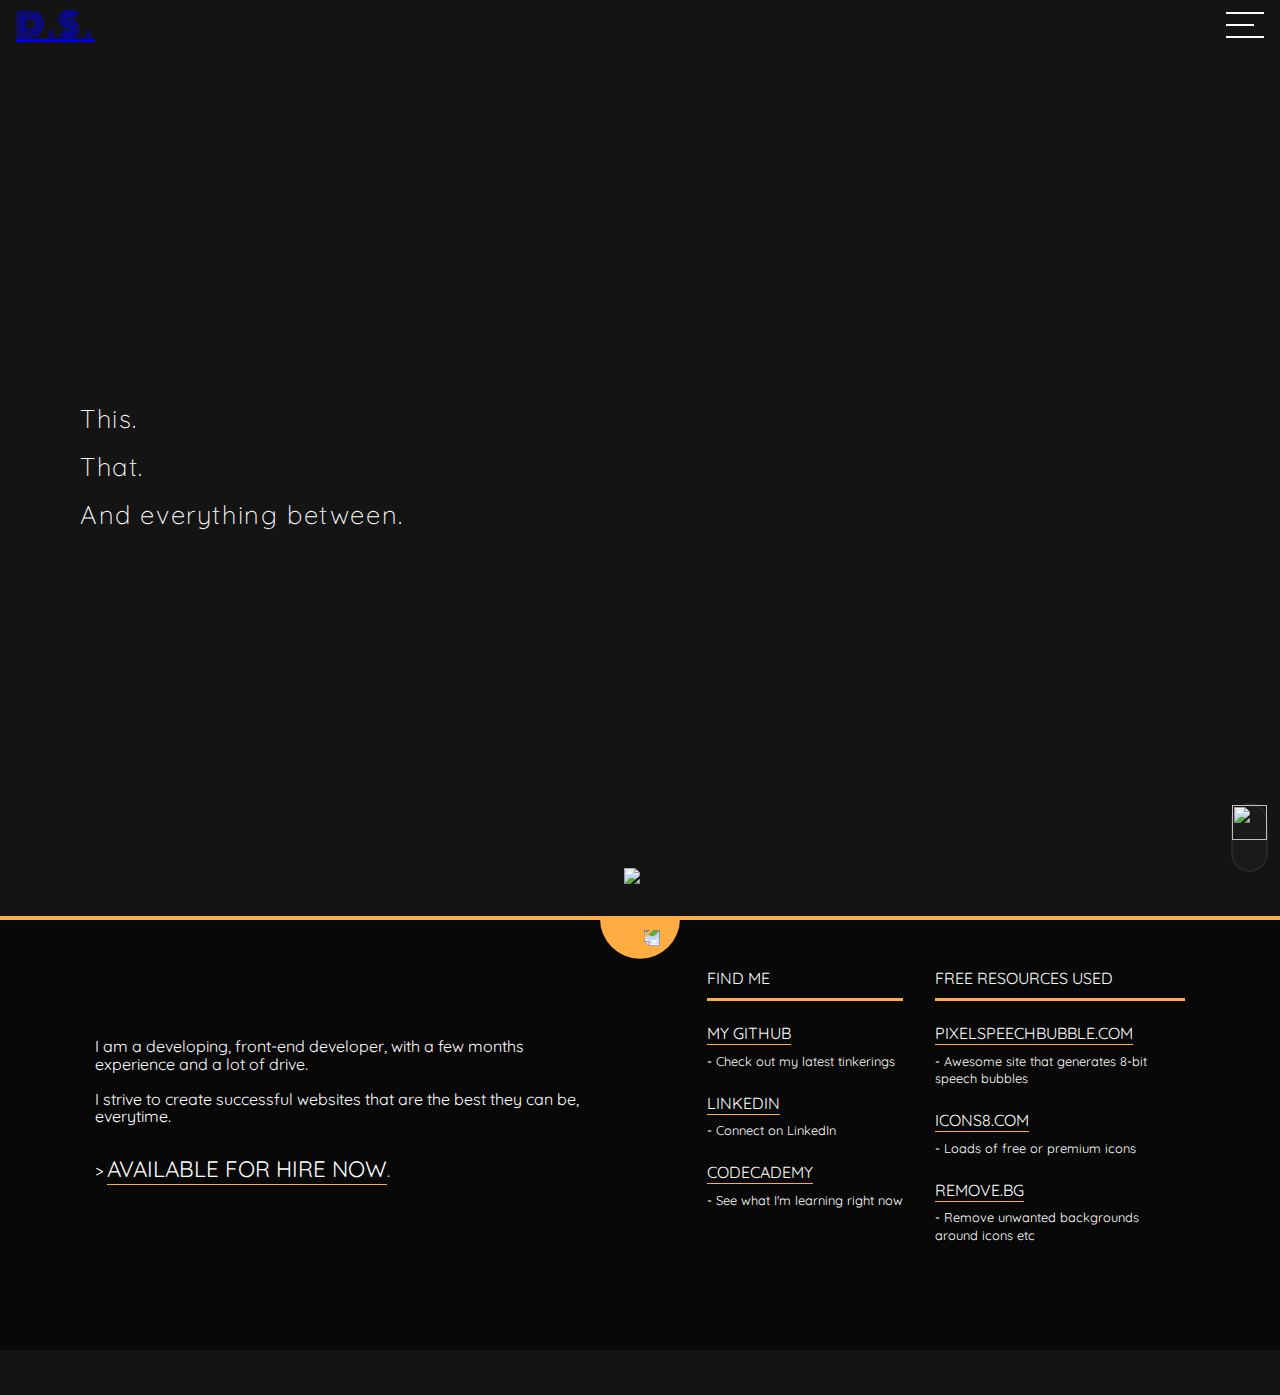
==== commit 90f84a2c: "bits" ====
--- a/html/about.html
+++ b/html/about.html
@@ -89,13 +89,21 @@
                     </p>
                     <br><br>
                     <div>
-                        <span class="blinker">&gt; </span><a href="#" target="_blank">AVAILABLE FOR HIRE NOW</a><span class="blinker">.</span>
+                        <span class="blinker">&gt; </span><a href="#" target="_blank" class="hire-now">AVAILABLE FOR HIRE NOW</a><span class="blinker">.</span>
                     </div>
                 </div>
 
                 <div class='resource-list'>
                     <div class="footer-dl">
                         <dl>
+                            <div>
+                                <dt>
+                                    <p>Find me</p>
+                                </dt>
+                                <dd>
+                                   <span class="footer-seperator-line"></span>
+                                </dd>
+                            </div>
                             <div>
                                 <dt>
                                     <a href="https://github.com/DanielStewardson" target="_blank">my GitHub</a>
@@ -128,6 +136,14 @@
                         <dl>
                             <div>
                                 <dt>
+                                    <p>Free resources used</p>
+                                </dt>
+                                <dd>
+                                    <span class="footer-seperator-line"></span>
+                                </dd>
+                            </div>
+                            <div>
+                                <dt>
                                     <a href="https://pixelspeechbubble.com/" target="_blank">pixelspeechbubble.com</a>
                                 </dt>
                                 <dd>
@@ -154,6 +170,7 @@
                     </div>
                 </div>
 
+
             </div>
         <div class="dan-co">dan.co</div>  
     </footer>
--- a/css/style.css
+++ b/css/style.css
@@ -483,21 +483,21 @@
     padding: 4rem 0;
 }
 
-.project-text {
+.text-box {
     line-height: 1.8rem;
     padding: 2rem 0;
 }
 
-.project-text a {
+.text-box a {
     text-decoration: none;
     color: var(--main-pop-color);
 }
 
-.project-text a:hover {
+.text-box a:hover {
     text-decoration: underline;
 }
 
-.project-text h2 {
+.text-box h2 {
     font-family: var(--headers-font);
     font-weight: normal;
     font-size: 3rem;
@@ -513,12 +513,17 @@
 }
 
 @media only screen and (max-width: 680px) {
-    .project-text {
+    .text-box {
         text-align: center
     }
 } 
 
 /*------------------------------- About Section ----------------------------------*/
+
+.about {
+    padding-bottom: 8rem;
+}
+
 .about-container {
     display: flex;
     justify-content: center;
@@ -615,6 +620,10 @@
     transition: .1s;
 }
 
+.hire-now {
+    font-size: 1.4rem;
+}
+
 .resources a {
     color: hsl(0, 0%, 100%);
     text-decoration-color: var(--main-pop-color);
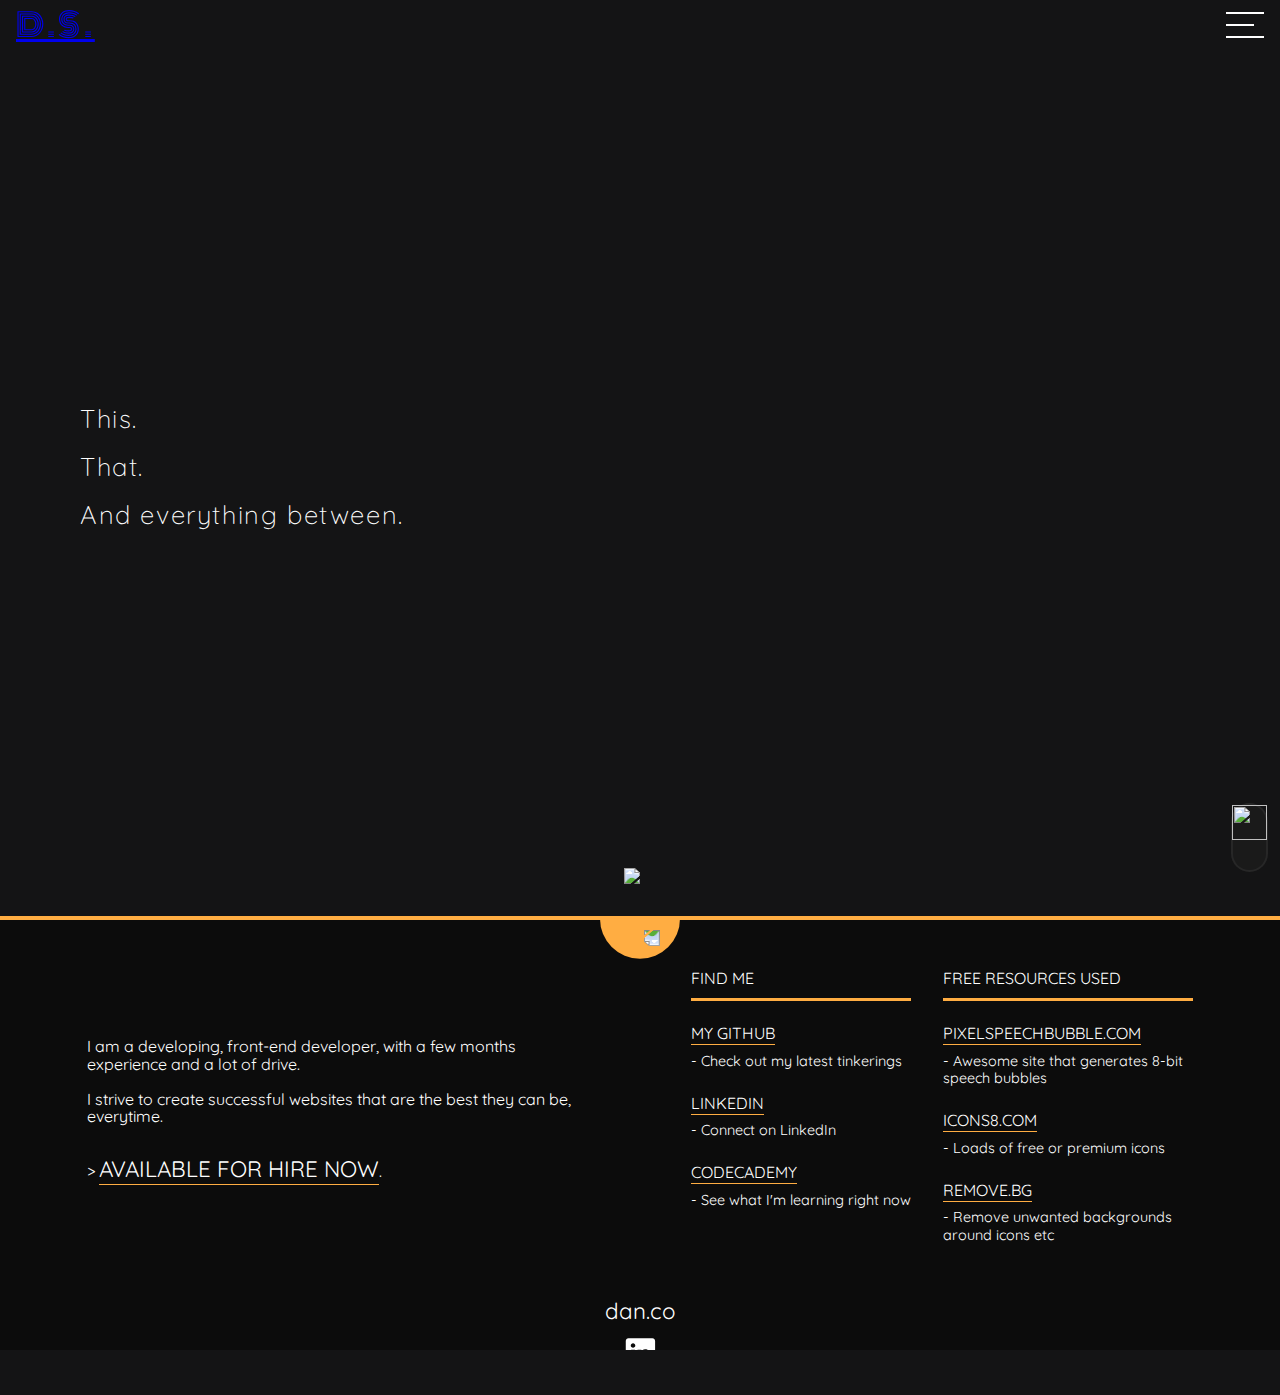
==== commit 9c3cc276: "Spelling, layout, add social links" ====
--- a/html/about.html
+++ b/html/about.html
@@ -47,6 +47,7 @@
                     
                     <a href="https://github.com/DanielStewardson" target="_blank"><img class='social-logo' src="../resources/icons/github2.png"></a>
                     <a href='#' target="_blank"><img class='social-logo' src="../resources/icons/linkedin-white.svg"></a>
+                    <a href='https://www.codecademy.com/profiles/DanielStewardson' target="_blank"><img class='social-logo' src="../resources/icons/codecademy-icon.png"></a>
  
                  </div>
             </nav>
@@ -173,6 +174,13 @@
 
             </div>
         <div class="dan-co">dan.co</div>  
+        <div class="footer-social-links"> 
+                    
+            <a href="https://github.com/DanielStewardson" target="_blank"><img class='social-logo' src="../resources/icons/github2.png"></a>
+            <a href='#' target="_blank"><img class='social-logo' src="../resources/icons/linkedin-white.svg"></a>
+            <a href='https://www.codecademy.com/profiles/DanielStewardson' target="_blank"><img class='social-logo' src="../resources/icons/codecademy-icon.png"></a>
+
+         </div> 
     </footer>
 
     </body>
--- a/css/style.css
+++ b/css/style.css
@@ -238,17 +238,18 @@
     .nav-button-label {
         position: fixed;
         margin: 0;
-        top: 7px;
-        right: 7px;
+        padding: 20px 35px 20px 10px;
+        top: 10px;
+        right: -5px;
         border-radius: 4px;
     }
     .nav-button-label[theme=retro] {
-        background-color: hsl(0, 0%, 15%);
-        border: hsl(0, 0%, 15%) solid 4px;
+        background-color: hsla(0, 0%, 0%, 0.4);
+        /* border: hsla(0, 0%, 0%, 0.4) solid 4px; */
     }
     .nav-button-label[theme=boring] {
-        background-color: hsl(0, 0%, 80%);
-        border: hsl(0, 0%, 80%) solid 4px;
+        background-color: hsla(0, 0%, 80%, 0.6);
+        /* border: hsla(0, 0%, 80%) solid 4px; */
     }
 }
 
@@ -257,6 +258,7 @@
 .nav-button:checked ~ label span {
     transform: rotate(45deg);
     transition: transform .5s;
+    bottom: 2px;
 }
 
 .nav-button:checked ~ label span::before {
@@ -412,7 +414,7 @@
     .retro-mode-label {
         width: 25px;
         height: 58px;
-        right: 6px;
+        right: 15px;
         bottom: 10px;
     }
     .coin-switch {
@@ -486,6 +488,7 @@
 .text-box {
     line-height: 1.8rem;
     padding: 2rem 0;
+    text-align: center;
 }
 
 .text-box a {
@@ -512,42 +515,30 @@
     display: flex;
 }
 
-@media only screen and (max-width: 680px) {
-    .text-box {
-        text-align: center
+@media only screen and (min-width: 680px) {
+    .text-box {      
+        max-width: 45%;
     }
 } 
 
 /*------------------------------- About Section ----------------------------------*/
 
 .about {
+    position: relative;
+    width: 100%;
+    padding: 4rem 0;
     padding-bottom: 8rem;
 }
 
 .about-container {
     display: flex;
-    justify-content: center;
-}
-
-.skills-container {
-    display: flex;
+    justify-content: space-between;
 }
 
 .skills {
     display: flex;
     flex-direction: column;
     justify-content: space-evenly;
-}
-
-.skills-container h3 {
-    padding: 0 2rem;
-    font-family: var(--headers-font);
-    font-weight: normal;
-    text-align: center;
-    font-size: 3rem;
-    letter-spacing: .2rem;
-    writing-mode: vertical-rl;
-    transform: rotate(180deg);
 }
 
 .tech-icons {
@@ -591,7 +582,7 @@
     height: 100%;
     background-color: black;
     z-index: -1;
-    opacity: 0.6;
+    opacity: 0.4;
 }
 
 .to-top-button {
@@ -685,16 +676,23 @@
 
 .footer-dl dd {
     margin: .6rem 0 1.4rem 0;
-    font-size: .8rem;
+    font-size: .9rem;
     line-height: 1.1rem;
 }
 
 .dan-co {
     position: absolute;
     font-size: 1.4rem;
-    bottom: 22px;
+    bottom: 70px;
     left: 50%;
     transform: translateX(-50%);
+}
+
+.footer-social-links {
+    position: absolute;
+    bottom: 15px;
+    left: 50%;
+    transform: translate(-50%);
 }
 
 @media only screen and (max-width: 480px) {
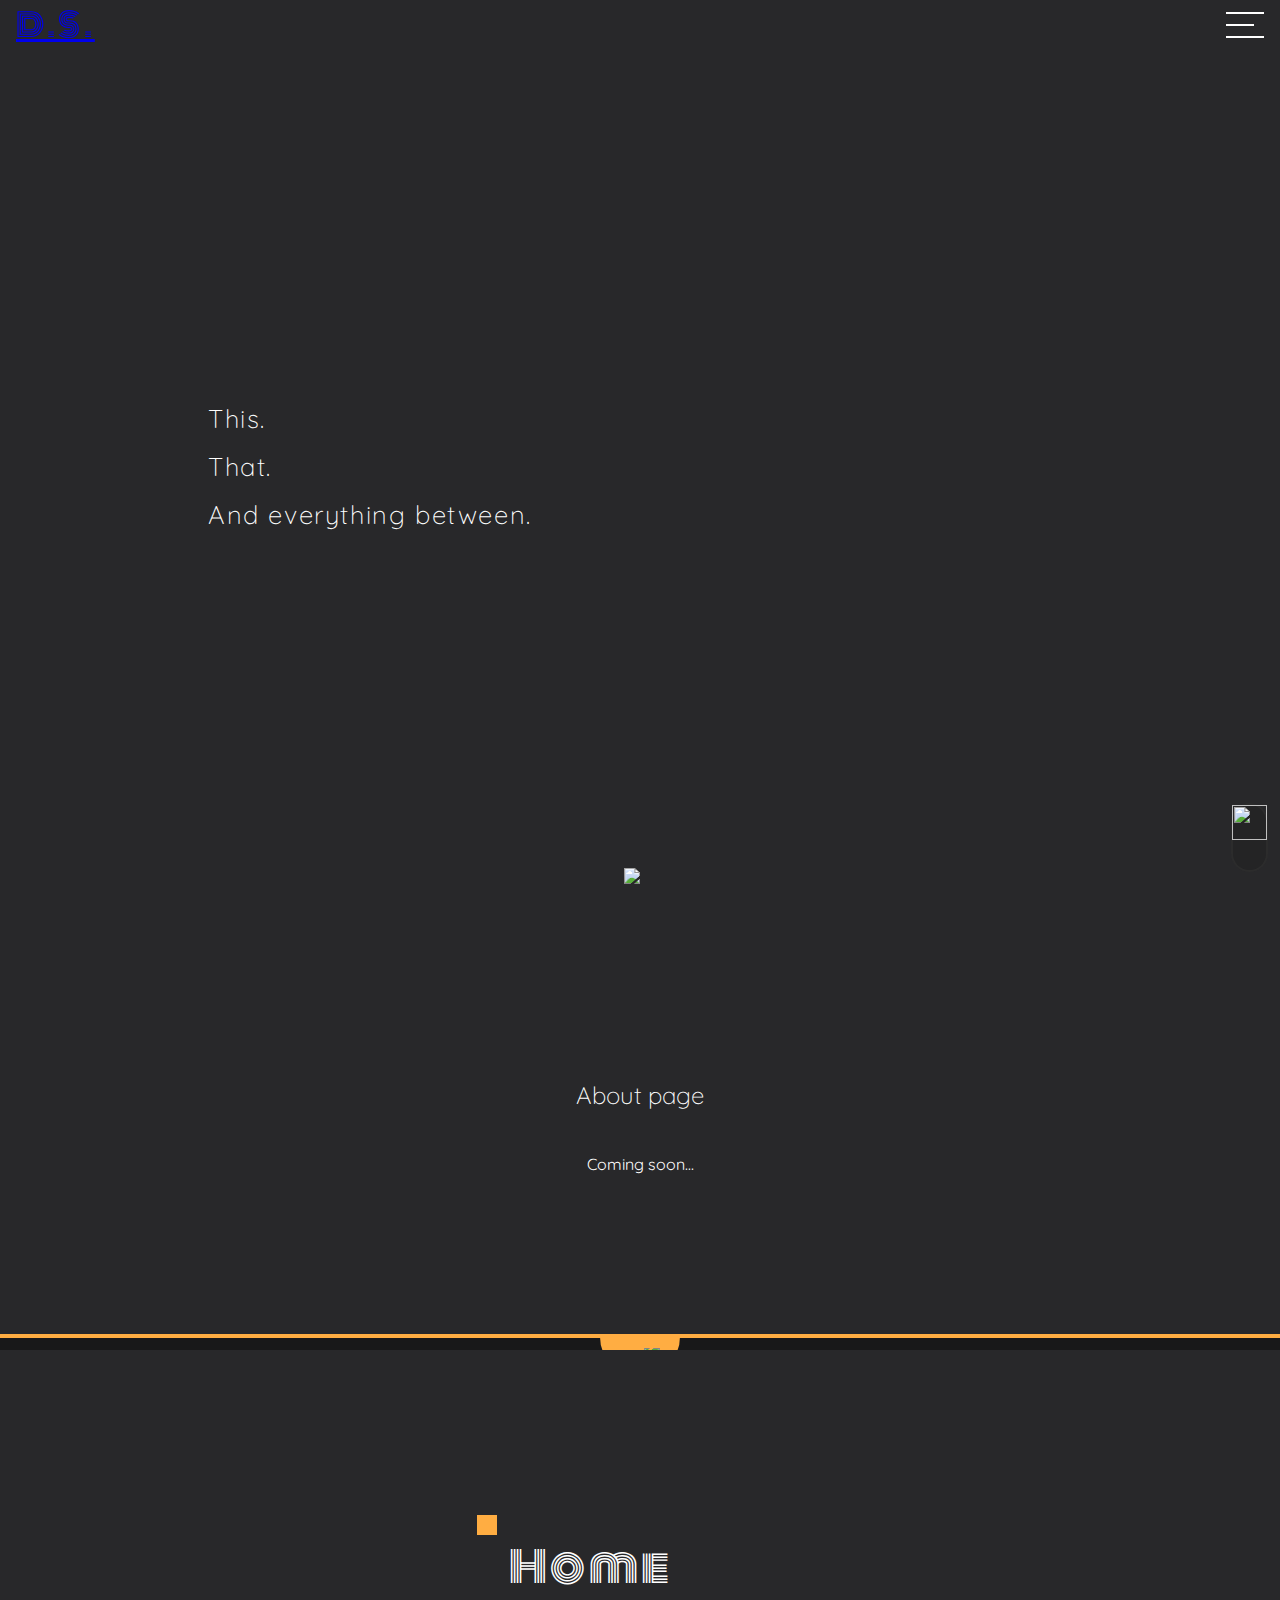
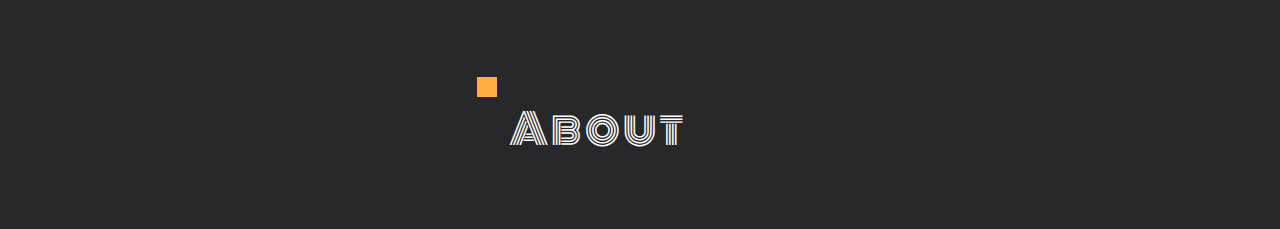
==== commit d00a1bfb: "add coming soon messages to about and project page" ====
--- a/html/about.html
+++ b/html/about.html
@@ -12,6 +12,7 @@
         <meta name="viewport" content="width=device-width, initial-scale=1">
         <link rel="stylesheet" href="../css/style.css">
         <link rel="stylesheet" href="../css/transitions.css">
+        <link rel="stylesheet" href="../css/aboutPage.css">
 
         <link href="https://fonts.googleapis.com/css2?family=Quicksand:wght@300&display=swap" rel="stylesheet">
         <link href="https://fonts.googleapis.com/css2?family=Press+Start+2P&display=swap" rel="stylesheet">
@@ -72,7 +73,15 @@
         </header>
         
         <main>
-        
+            <section class='section'>
+                <div class="wrap">
+                    <article class="about-intro ">
+                        <h2>About page</h2>
+                        <br><br>
+                        <p>Coming soon<span class="blinker">...</span></p>
+                    </article> 
+                </div>
+            </section>
         </main>
 
         
--- a/css/style.css
+++ b/css/style.css
@@ -7,12 +7,6 @@
     box-sizing: border-box;
     font-size: var(--font-size);
     scroll-behavior: smooth;
-}
-
-@media only screen and (max-width: 900px) {
-    html {
-        font-size: var(--font-size-media);
-    }
 }
 
 :root[theme=retro] {
@@ -25,32 +19,34 @@
     --button-text: hsl(0, 0%, 92%);
     --button-text-shadow: hsl(33, 100%, 34%);
     --button-hover-color: hsl(0, 0%, 92%);
-    --background-color: hsl(210, 3%, 8%);
+    --background-color: hsl(240, 2%, 16%);
     --backgroundd-accent: hsl(0, 0%, 12%);
+    --diagonal-bg-color: hsl(278, 56%, 27%);
     --division-background-color: hsl(34, 100%, 63%);
     --background-accent-borders: hsl(0, 0%, 20%);
     --main-font: 'Quicksand', sans-serif;
     --headers-font: 'Monoton', cursive;
-    --background-image: url(../resources/pictures/cool-background.png);
+    /* --background-image: url(../resources/pictures/cool-background.png); */
 }
 
 :root[theme=boring] {
     --font-size: 16px;
     --font-size-media: 13px;
-    --main-pop-color: hsl(34, 100%, 63%);
+    --main-pop-color: hsl(278, 100%, 36%);
     --accent-pop-color: hsl(34, 100%, 63%);
     --main-text-and-accent-color: hsl(0, 0%, 5%);
-    --button-border: hsl(33, 100%, 42%);
+    --button-border: hsl(278, 100%, 66%);
     --button-text: hsl(0, 0%, 92%);
     --button-text-shadow: hsl(33, 100%, 34%);
     --button-hover-color: hsl(0, 0%, 92%);
-    --background-color: hsl(0, 0%, 97%);
+    --background-color: hsl(0, 0%, 96%);
     --backgroundd-accent: hsl(0, 0%, 12%);
+    --diagonal-bg-color: hsl(34, 100%, 63%);
     --division-background-color: hsl(34, 100%, 63%);
     --background-accent-borders: hsl(0, 0%, 20%);
     --main-font: 'Quicksand', sans-serif;
     --headers-font: 'Monoton', cursive;
-    --background-image: url(../resources/pictures/cool-background-white.png);
+    /* --background-image: url(../resources/pictures/cool-background-white.png); */
 }
 
 body {
@@ -117,7 +113,20 @@
 
 .wrap {
     margin: 0 auto;
-    width: 90%;
+    width: 70%;
+}
+
+.unskew {
+    transform: skewY(11deg);
+}
+
+@media only screen and (max-width: 900px) {
+    html {
+        font-size: var(--font-size-media);
+    }
+    .wrap {
+        width: 95%;
+    }
 }
 
 @keyframes blinker {
@@ -232,9 +241,9 @@
 }
 
 @media screen and (max-width: 480px) {
-    .logo {
+    /* .logo {
         visibility: hidden;
-    }
+    } */
     .nav-button-label {
         position: fixed;
         margin: 0;
@@ -446,8 +455,10 @@
 /*------------------------------- Header ----------------------------------*/
 
 header {
+    z-index: 2;
     width: 100%;
     height: 100vh;
+    background-color: var(--background-color);
 }
 
 .head-wrap {          /* to set text position in header*/
@@ -483,6 +494,8 @@
     position: relative;
     width: 100%;
     padding: 4rem 0;
+    background-color: var(--diagonal-bg-color);
+    transform: skewY(-11deg);
 }
 
 .text-box {
@@ -526,8 +539,7 @@
 .about {
     position: relative;
     width: 100%;
-    padding: 4rem 0;
-    padding-bottom: 8rem;
+    padding: 0  0 8rem 0;
 }
 
 .about-container {
@@ -568,7 +580,7 @@
 
 footer {
     position: relative;
-    padding: 2rem 0 8rem 0;
+    padding: 2rem 0 9rem 0;
     width: 100%;
     border-top: solid .3rem var(--main-pop-color);
     z-index: 1;
@@ -649,8 +661,9 @@
 }
 
 .footer-text {
+    margin: 0 0 auto 0;
     line-height: 1.1rem;
-    padding: 2rem 1rem;
+    padding: 1rem 1rem 1rem 1rem;
     max-width: 500px;
 }
 
@@ -683,16 +696,16 @@
 .dan-co {
     position: absolute;
     font-size: 1.4rem;
-    bottom: 70px;
+    bottom: 90px;
     left: 50%;
     transform: translateX(-50%);
 }
 
 .footer-social-links {
     position: absolute;
-    bottom: 15px;
+    bottom: 35px;
     left: 50%;
-    transform: translate(-50%);
+    transform: translateX(-50%);
 }
 
 @media only screen and (max-width: 480px) {
--- a/css/aboutPage.css
+++ b/css/aboutPage.css
@@ -0,0 +1,7 @@
+.about-intro {
+    display: flex;
+    justify-content: center;
+    align-items: center;
+    flex-direction: column;
+    padding: 10rem 0;
+}